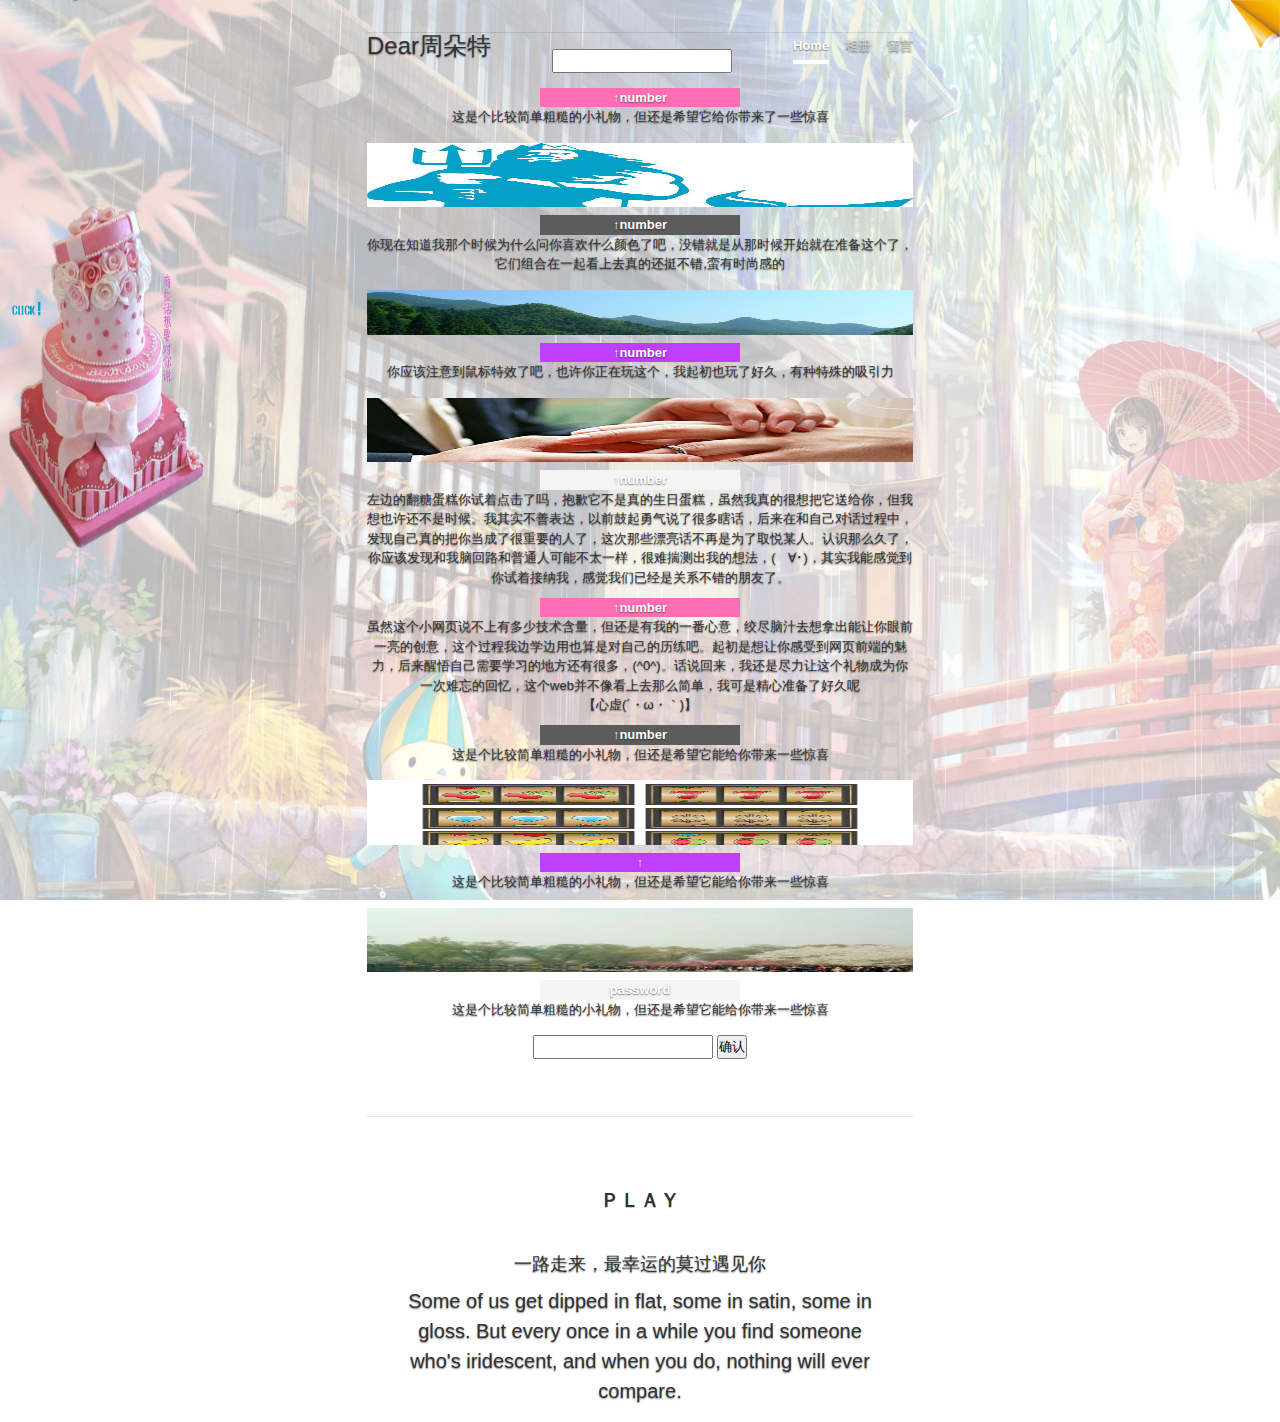
==== index.html @ e1d6d603 "commit" ====
<!DOCTYPE html>
<html lang="en">
  <head>
    <meta charset="utf-8">
    <meta name="viewport" content="width=device-width, initial-scale=1, shrink-to-fit=no">
    <meta name="description" content="">
    <meta name="author" content="">
    <link rel="icon" href="favicon.ico">

    <title>Daughter Happy Birthday</title>

    <!-- Bootstrap core CSS -->
    <link href="bootstrap.min.css" rel="stylesheet">

    <!-- Custom styles for this template -->
    <link href="cover.css" rel="stylesheet">
<script src="https://cdn.bootcss.com/jquery/1.10.2/jquery.min.js">
</script>
<script src="myjs1.js?ver=1"></script>


	<link rel="stylesheet" href="demo.css" />
	
	<script type="text/javascript" src="../lib/jquery.js"></script>
	<script type="text/javascript" src="../lib/chili-1.7.pack.js"></script>
	
	<script type="text/javascript" src="../lib/jquery.easing.js"></script>
	<script type="text/javascript" src="../lib/jquery.dimensions.js"></script>
	<script type="text/javascript" src="../jquery.accordion.js"></script>

<script type="text/javascript">
	jQuery().ready(function(){
		// simple accordion
		jQuery('#list1a').accordion();
		jQuery('#list1b').accordion({
			autoheight: false
		});
		
		// second simple accordion with special markup
		jQuery('#navigation').accordion({
			active: false,
			header: '.head',
			navigation: true,
			event: 'mouseover',
			fillSpace: true,
			animated: 'easeslide'
		});
		
		// highly customized accordion
		jQuery('#list2.sur').accordion({
			event: 'mouseover',
			active: '.selected',
			selectedClass: 'active',
			animated: "bounceslide",
			header: "dt"
		}).bind("change.ui-accordion", function(event, ui) {
			jQuery('<div>' + ui.oldHeader.text() + ' hidden, ' + ui.newHeader.text() + ' shown</div>').appendTo('#log');
		});
		
		// first simple accordion with special markup
		jQuery('#list3').accordion({
			header: 'div.title',
			active: false,
			alwaysOpen: false,
			animated: false,
			autoheight: false
		});
		
		var wizard = $("#wizard").accordion({
			header: '.title',
			event: false
		});
		
		var wizardButtons = $([]);
		$("div.title", wizard).each(function(index) {
			wizardButtons = wizardButtons.add($(this)
			.next()
			.children(":button")
			.filter(".next, .previous")
			.click(function() {
				wizard.accordion("activate", index + ($(this).is(".next") ? 1 : -1))
			}));
		});
		
		// bind to change event of select to control first and seconds accordion
		// similar to tab's plugin triggerTab(), without an extra method
		var accordions = jQuery('#list1a, #list1b, #list2, #list3, #navigation, #wizard');
		
		jQuery('#switch select').change(function() {
			accordions.accordion("activate", this.selectedIndex-1 );
		});
		jQuery('#close').click(function() {
			accordions.accordion("activate", -1);
		});
		jQuery('#switch2').change(function() {
			accordions.accordion("activate", this.value);
		});
		jQuery('#enable').click(function() {
			accordions.accordion("enable");
		});
		jQuery('#disable').click(function() {
			accordions.accordion("disable");
		});
		jQuery('#remove').click(function() {
			accordions.accordion("destroy");
			wizardButtons.unbind("click");
		});
	});
    var int=self.setInterval("clock()",1000);
	function clock()
	{
	var d=new Date();
	var t=d.toLocaleTimeString();
	document.getElementById("clock").value="hi，现在是"+t;
	}
	setTimeout(function(){$(".game").hide()}, 0);
	function wr()
	{
	document.getElementsById("tips").innerHTML() = "reverse";
	};
	setTimeout("wr()", 0);

	function validate(){
	var x=document.getElementById("pd").value;
	var ans=111084;
	if (x!=ans){
		alert("♡wrong password，please try again♡");
  		return false;
	}else{
		alert("♡congratulation♡");
		$(".game").hide();
		$(".tip").hide();
		$("#audio1")[0].pause();
		$("#audio2")[0].play();
		$("body").css("background-image","url(images/candle.jpg)");
		setTimeout(function(){$("body").css("background-image","url(images/candle1.jpg)");}, 22000);
		setTimeout(function(){$("body").css("background-image","url(images/002.jpg)");}, 43500);
		$(".box-wrapper").css("height","100px");
	}
}
	$(document).ready(function(){
		$("p.tip").mouseover(function(){
    	$("p.tip").remove();
 		});
		$("p.lead").mouseover(function(){
    	$("p#english").hide();
    	$("p#chinese").show();
 		});
 		$("p.lead").mouseout(function(){
    	$("p#chinese").hide();
    	$("p#english").show();
 		});
 		$(".say").click(function(){
    	$("h3").fadeIn();
    	$("p#1").fadeIn("slow");
   	 	$("p#2").fadeIn(2000);
    	$("p#3").fadeIn(4000);
    	$("p#4").fadeIn(6000);
    	$(".say").hide();
    	setTimeout(function(){$(".note").hide()}, 10000);
  		});

	  	$("a#a1").click(function(){
	  	$("#audio1")[0].play();
   		$(".game").show();
   		$(".more").hide();
   		$("#list2 dd").css("height","280px");
   		$("#list2 dt").css("width","546px");
   		setTimeout(function(){$(".tip").fadeIn()}, 120000);
  		});
 

});





	</script>

	<style type="text/css">
	*{margin:0px;padding:0px;}
	.but{width:50px;height:50px;background:url('images/rtop_1.png');display:block;position:fixed;top:0px;right:0px;}
	.but:hover{background:url('images/rtop_2.png');}
	#hf{width:100vw;height:200px;background:rgba(0,0,0,0.5);display:none;}
	#hf .con{width:1200px;height:200px;margin:0 auto;position:relative;}
	#hf .con .left{position:absolute;top:70px;left:0px;cursor:pointer;}
	#hf .con .right{position:absolute;top:70px;right:0px;cursor:pointer;}
	#hf .con .scroll{width:1080px;height:200px;
	overflow:hidden;margin:0 auto;position:relative;}
	#hf .con .scroll .scrollCon{width:1000%;height:200px;position:absolute;left:0px;top:0px;}
	.scroll .scrollCon ul li{list-style:none;width:240px;height:140px;border:3px solid #fff;float:left;margin-left:12px;margin-right:12px;margin-top:20px;cursor:pointer;}
	</style>
  </head>

  <body class="text-center" onload=showWindow()>
    <script src="http://cdn.bootcss.com/canvas-nest.js/1.0.1/canvas-nest.min.js" opacity='0.6'></script>
    <audio src="music/DAOKO 米津玄師 - 打上花火.mp3" id="audio1" hidden="true"  loop="true">
    </audio>
    <audio src="music/生日快乐.mp3" id="audio2" hidden="true">
    </audio>
          	<a href="#" class="but"></a>
		<div id="hf">
			<div class="con">
				<img src="images/left.png" class="left"/>
				<img src="images/right.png" class="right"/>
				<div class="scroll">
					<div class="scrollCon">
						<ul>
							<li><img src="images/99-1.jpg"/></li>
							<li><img src="images/11-1.jpg"/></li>
							<li><img src="images/55-1.jpg"/></li>
							<li><img src="images/33-1.jpg"/></li>
							<li><img src="images/44-1.jpg"/></li>
							<li><img src="images/55-1.jpg"/></li>
							<li><img src="images/99-1.jpg"/></li>
							<li><img src="images/44-1.jpg"/></li>
							<li><img src="images/55-1.jpg"/></li>
							<li><img src="images/99-1.jpg"/></li>
							<li><img src="images/11-1.jpg"/></li>
							<li><img src="images/33-1.jpg"/></li>
						</ul>
					</div>
				</div>
			</div>
		</div>
		<script type="text/javascript">
		<!-- 点击收缩换肤栏 -->
		$(".but").click(function(){
			$("#hf").slideToggle("slow");  
		});
		<!-- 点击换body图 -->
		$(".scrollCon ul li").click(function(){
			var simg=$(this).find("img").attr("src");
			var bimg=simg.replace(/-\d*/,'');  //根据小图找到大图的名称
			$("body").css("background","url("+bimg+")");//url("+bimg+"),添加 变量的方法
		});
		<!-- 点击左边按钮 -->
		var click_num=0; //初始点击次数
		$(".left").click(function(){
			$(".left").css("opacity","0.6");
			setTimeout(function(){$(".left").css("opacity","1.0")},200);
			click_num++;       //click_num+1
			if(click_num>2){
				click_num=0;
			}
			$(".scrollCon").animate({left:click_num*(-1080)},300);
		});
		$(".right").click(function(){
			$(".right").css("opacity","0.6");
			setTimeout(function(){$(".right").css("opacity","1.0")},200);
			click_num--;       //click_num+1
			if(click_num<0){
				click_num=2;
			}
			$(".scrollCon").animate({left:click_num*(-1080)},300);
		});
		</script>
	<div style="position:fixed; top:200px;left:5px;">
    <input  type="button" class="say" id="time" style="background:url(images/cake.png); border-style:none;  width:200px; height:350px; background-repeat:no-repeat;background-size: 100% 100%;"/>
	</div>
    <div class="cover-container d-flex w-100 h-100 p-3 mx-auto flex-column">
      <header class="masthead mb-auto">

        <div class="inner">
          <h4 class="masthead-brand">Dear周朵特</h4>
          <nav class="nav nav-masthead justify-content-center">
            <a class="nav-link active" href="exemple.html">Home</a>
            <a class="nav-link" href="album.html">相册</a>
            <a class="nav-link" href="test.html">留言</a>
          </nav>
      <hr>
      <div style="margin:15px">
      <input type="text" id="clock"/>
  	  </div>
      <h3 style="display:none">朵朵，生日快乐</h3>
      <p id="1" class="note" style="display:none">你是独一无二的存在，有着天马行空的想象，是最可爱的女孩</p>
      <p id="2" class="note" style="display:none">你的笑容，如此灿烂，洋溢着天真无邪</P>
      <p id="3" class="note" style="display:none">我希望你能每天都开心，把你的喜悦传递给身边的每一个人</P>
      <p id="4" class="note" style="display:none">对于某些人而言，你是存于世间的美好</p>

      <dl id="list2" class="sur" style="display:inline">
			<dt class="pink">↑number</dt>
			<dd >
				<p class="more">这是个比较简单粗糙的小礼物，但还是希望它给你带来了一些惊喜</p>
				<img src="images/p4.png" class="game" width="546px" height="100%"/>
			</dd>
			<dt class="black">↑number</dt>
			<dd >
				<p class="more">你现在知道我那个时候为什么问你喜欢什么颜色了吧，没错就是从那时候开始就在准备这个了，它们组合在一起看上去真的还挺不错,蛮有时尚感的</p>
				<img src="images/p8.png" class="game" width="546px" height="100%"/>
			</dd>
			<dt class="purple">↑number</dt>
			<dd >
				<p class="more">你应该注意到鼠标特效了吧，也许你正在玩这个，我起初也玩了好久，有种特殊的吸引力</p>
				<img src="images/p0.jpg" class="game" width="546px" height="100%"/>
			</dd>
			<dt class="white">↑number</dt>
			<dd >
				<p class="more"> 左边的翻糖蛋糕你试着点击了吗，抱歉它不是真的生日蛋糕，虽然我真的很想把它送给你，但我想也许还不是时候。我其实不善表达，以前鼓起勇气说了很多瞎话，后来在和自己对话过程中，发现自己真的把你当成了很重要的人了，这次那些漂亮话不再是为了取悦某人。认识那么久了，你应该发现和我脑回路和普通人可能不太一样，很难揣测出我的想法，(ゝ∀･)，其实我能感觉到你试着接纳我，感觉我们已经是关系不错的朋友了。</p>
				<img src="images/p1.png" class="game" width="546px" height="100%"/>
			</dd>
			<dt class="pink">↑number</dt>
			<dd >
				<p class="more">虽然这个小网页说不上有多少技术含量，但还是有我的一番心意，绞尽脑汁去想拿出能让你眼前一亮的创意，这个过程我边学边用也算是对自己的历练吧。起初是想让你感受到网页前端的魅力，后来醒悟自己需要学习的地方还有很多，(^0^)。话说回来，我还是尽力让这个礼物成为你一次难忘的回忆，这个web并不像看上去那么简单，我可是精心准备了好久呢<br>【心虚(´・ω・｀)】</p>
				<img src="images/p11.png" class="game" width="546px" height="100%"/>
			</dd>
			<dt class="black">↑number</dt>
			<dd >
				<p class="more">这是个比较简单粗糙的小礼物，但还是希望它能给你带来一些惊喜</p>
				<img src="images/p111.jpg" class="game" width="546px" height="100%"/>
			</dd>
			<dt class="purple" id="tips">↑</dt>
			<dd >
				<p class="more">这是个比较简单粗糙的小礼物，但还是希望它能给你带来一些惊喜</p>
				<img src="images/jm.jpeg" class="game" width="546px" height="100%"/>
			</dd>
			<dt class="white selected">password</dt>
			<dd >
				<p class="more">这是个比较简单粗糙的小礼物，但还是希望它能给你带来一些惊喜</p>
				<input type="text" class="game" id="pd" >
				<input type="button" value="确认" class="game" onclick="validate()">
				<p style="display:none" class="tip">这是个6位数的密码</p>
			</dd>
		</dl>                                           
      <hr />
      </div>
      </header>
　　　
      <main role="main" class="inner cover">
        <div class="box-wrapper">
        <div class="gradient" >
        <p style="font-size:28px;">Happy　Birthday　＆</p>
        <p style="font-size:24px;">Be　　Happy　　Everyday</p>
        </div>
        </div>
        <p class="lead">
          <a id="a1" href="#" class="btn btn-lg btn-secondary">ＰＬＡＹ</a>
        </p>
        <h1 class="cover-heading">一路走来，最幸运的莫过遇见你</h1>
        <p class="lead" id="english">Some of us get dipped in flat, some in satin, some in gloss. But every once in a while you find someone who's iridescent, and when you do, nothing will ever compare.</p>
        <p class="lead" id="chinese" style="display:none">有些人沦为平庸浅薄，金玉其外，而败絮其中。可不经意间，有一天你会遇到一个彩虹般绚丽的人，从此以后，其他人就不过是匆匆浮云。</P>
      </main>

      <footer class="mastfoot mt-auto">
        <div class="inner">
        </div>
      </footer>
      <div style="height:375px;"></div>
    </div>


    <!-- Bootstrap core JavaScript
    ================================================== -->
    <!-- Placed at the end of the document so the pages load faster -->
    <script>window.jQuery || document.write('<script src="../../assets/js/vendor/jquery-slim.min.js"><\/script>')</script>
    <script src="popper.min.js"></script>
    <script src="bootstrap.min.js"></script>
  </body>
</html>
---- cover.css ----
/*
 * Globals
 */

/* Links */
a,
a:focus,
a:hover {
  color: #fff;
}


/* Custom default button */
.btn-secondary,
.btn-secondary:hover,
.btn-secondary:focus {
  color: #333;
  text-shadow: none; /* Prevent inheritance from `body` */
  background-color: #fff;
  border: .05rem solid #fff;
}


/*
 * Base structure
 */

body {
  height: 100%;
  color: #fff;
  display: -ms-flexbox;
  text-shadow: 0 .05rem .1rem rgba(0, 0, 0, .5);

background-image:url(images/002.jpg); 
background-size: cover;
background-repeat: no-repeat;
background-attachment:fixed;
padding: 0;
margin: 0;
width:100%;
height:100%;
min-width: 1024px;
min-height: 600px;
}

/*body {
  display: -ms-flexbox;
  display: flex;
  color: #fff;
  text-shadow: 0 .05rem .1rem rgba(0, 0, 0, .5);
  box-shadow: inset 0 0 5rem rgba(0, 0, 0, .5);
}*/

.cover-container {
  max-width: 42em;
}


/*
 * Header
 */
.masthead {
  margin-bottom: 2rem;
}

.masthead-brand {
  margin-bottom: 0;
}

.nav-masthead .nav-link {
  padding: .25rem 0;
  font-weight: 700;
  color: rgba(255, 255, 255, .5);
  background-color: transparent;
  border-bottom: .25rem solid transparent;
}

.nav-masthead .nav-link:hover,
.nav-masthead .nav-link:focus {
  border-bottom-color: rgba(255, 255, 255, .25);
}

.nav-masthead .nav-link + .nav-link {
  margin-left: 1rem;
}

.nav-masthead .active {
  color: #fff;
  border-bottom-color: #fff;
}

@media (min-width: 48em) {
  .masthead-brand {
    float: left;
  }
  .nav-masthead {
    float: right;
  }
}


/*
 * Cover
 */
.cover {
  padding: 0 1.5rem;
}
.cover .btn-lg {
  padding: .75rem 1.25rem;
  font-weight: 700;
}


/*
 * Footer
 */
.mastfoot {
  color: rgba(255, 255, 255, .5);
}
*{
            margin:0;
            padding:0;
        }

        .box-wrapper{
            cursor: pointer;
            position: relative;
            width: 300px;
            height: 0px;
            margin: 10px auto;
            border-radius: 5px;
            background: #9400D3;
            overflow: hidden;
            -webkit-transition:all 1.8s ease;
            transition:all 1.8s ease;
        }
        .gradient{
            cursor: pointer;
            position: absolute;
            top: 0;
            left: -100%;
            width: 100%;
            height: 100%;
            transform: skew(-25deg);
            -o-transform:skew(-25deg);
            -moz-transform:skew(-25deg);
            -webkit-transform:skew(-25deg);
            background-image: -webkit-linear-gradient(0deg,hsla(0,0%,100%,0),hsla(0,0%,100%,0.5),hsla(0,0%,100%,0));
            -webkit-transition:all 1.8s ease;
            transition:all 1.8s ease;
        }
        .box-wrapper:hover{
            transform: translateY(-6px);
            -webkit-transform: translateY(-6px);
            -moz-transform:translateY(-6px);
            box-shadow: 0 26px 40px -24px rgba(148,0,211,.5);
            -webkit-box-shadow: 0 26px 40px -24px rgba(148,0,211,.5);
            -moz-box-shadow:0 26px 40px -24px rgba(148,0,211,.5);
        }
        .box-wrapper:hover .gradient{
            left: 100%;
        }
---- demo.css ----
* { margin: 0; padding: 0; }
html, body, #main { height: 100% }
body, div { font-family: 'lucida grande', helvetica, verdana, arial, sans-serif }
body { margin: 0; padding: 0; font-size: small; color: #333 }
h1, h2 { font-family: 'trebuchet ms', verdana, arial; padding: 10px; margin: 0 }
h1 { font-size: large }
h3 { margin-top: .5em; }
#main { padding: 1em; }
#banner { padding: 15px; background-color: #06b; color: white; font-size: large; border-bottom: 1px solid #ccc;
    background: url(bg.gif) repeat-x; text-align: center }
#banner a { color: white; }
fieldset { padding: 8px; }
legend { font-weight: bold; }

pre { margin-bottom: 1em; }
    
.jscom, .mix htcom   { color: #4040c2; }
.com      { color: green; }
.regexp   { color: maroon; }
.string   { color: teal; }
.keywords { color: blue; }
.global   { color: #008; }
.numbers  { color: #880; }
.comm     { color: green; }
.tag      { color: blue; }
.entity   { color: blue; }
.string   { color: teal; }
.aname    { color: maroon; }
.avalue   { color: maroon; }
.jquery   { color: #00a; }
.plugin   { color: red; }

li { list-style-type: none; }
.basic, #list2, #list3, #navigation { width:20em; }

#log { position:fixed; bottom: 0; right:1em; text-align:right; }
#switch { position: fixed; bottom: 0; right: 15em; }

.basic  {
	width: 260px;
	font-family: verdana;
	border: 1px solid black;
}
.basic div {
	background-color: #eee;
}

.basic p {
	margin-bottom : 10px;
	border: none;
	text-decoration: none;
	font-weight: bold;
	font-size: 10px;
	margin: 0px;
	padding: 10px;
}
.basic a {
	cursor:pointer;
	display:block;
	padding:5px;
	margin-top: 0;
	text-decoration: none;
	font-weight: bold;
	font-size: 12px;
	color: black;
	background-color: #00a0c6;
	border-top: 1px solid #FFFFFF;
	border-bottom: 1px solid #999;
	
	background-image: url("AccordionTab0.gif");
}
.basic a:hover {
	background-color: white;
	background-image: url("AccordionTab2.gif");
}
.basic a.selected {
	color: black;
	background-color: #80cfe2;
	background-image: url("AccordionTab2.gif");
}

#list2 {
	height: 280px;
	overflow: hidden;
}
#list2 .pink {
	color: #FFFFFF;
	background-color: #ff6eb4;
}
#list2 .white {
	color: #FFFFFF;
	background-color: #f4f4f4;
}
#list2 .purple {
	color: #FFFFFF;
	background-color: #bf3eff;
}
#list2 .black {
	color: #FFFFFF;
	background-color: #5c5c5c;
}
#list2 dd { 
	height: 100px; 
	overflow: hidden; 
}
#list2 dt { 
	width: 200px; 
	margin:auto;
	overflow: hidden; 
}

#list3 { border: 1px solid #111; }
#list3 div.selected .title { font-weight: bold; }
#list3 div div {
	border-left:8px solid #6699CC;
	padding: 5px;
}
#list3 div.title {
	border: 1px solid #3366AA;
	background-color: #6699CC;
	padding: 10px;
	cursor: pointer;
}
#list3 div.selected {
	border-bottom: none;
}

#navigation {
	border:1px solid #5263AB;
	margin:0px;
	padding:0px;
	text-indent:0px;
	background-color:#E2E2E2;
	width:200px;
}
#navigation a.head {
	cursor:pointer;
	border:1px solid #CCCCCC;
	background:#5263AB url(collapsed.gif) no-repeat scroll 3px 4px;
	color:#FFFFFF;
	display:block;
	font-weight:bold;
	margin:0px;
	padding:0px;
	text-indent:14px;
	text-decoration: none;
}
#navigation a.head:hover {
	color:#FFFF99;
}
#navigation a.selected {
	background-image: url(expanded.gif);
}
#navigation a.current {
	background-color:#FFFF99;
}
#navigation ul {
	border-width:0px;
	margin:0px;
	padding:0px;
	text-indent:0px;
}
#navigation li {
	list-style:none outside none; display:inline;
}
#navigation li li a {
	color:#000000;
	display:block;
	text-indent:10px;
	text-decoration: none;
}
#navigation li li a:hover {
	background-color:#FFFF99;
	color:#FF0000;
}

#wizard {
	width: 200px;
	border: 1px solid black;
}
#wizard .title {
	background-color:#DDDDDD;
}

@media print {
	.basic div, #navigation ul, #list2 dd, #list3 div{
		display: block!important;
		height: auto!important
	}
}
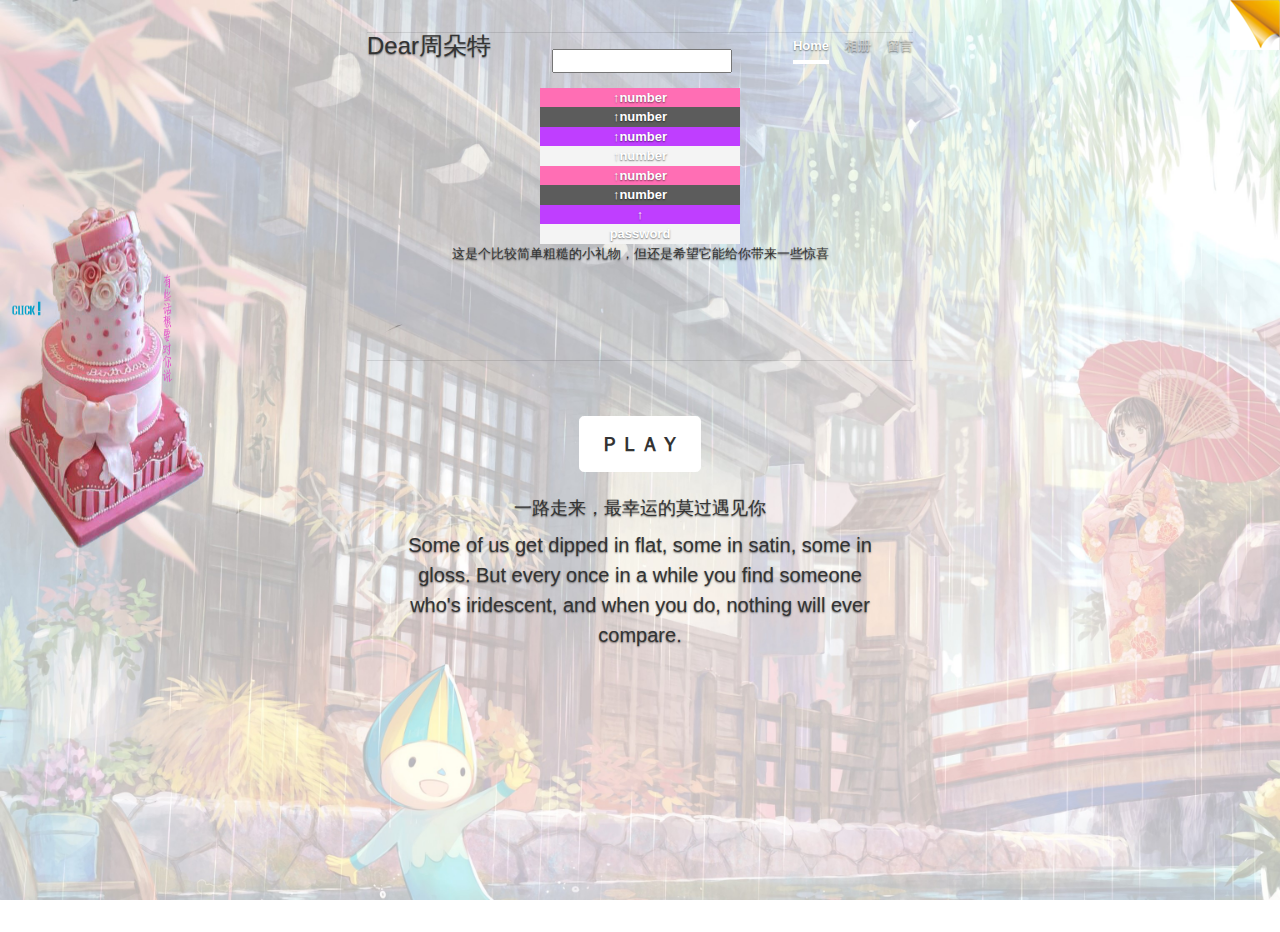
==== commit fe9d4482: "second" ====
--- a/index.html
+++ b/index.html
@@ -195,7 +195,8 @@
   </head>
 
   <body class="text-center" onload=showWindow()>
-    <script src="http://cdn.bootcss.com/canvas-nest.js/1.0.1/canvas-nest.min.js" opacity='0.6'></script>
+    <script src="https://git.hust.cc/canvas-nest.js/dist/canvas-nest.js"  color="255,20,147" opacity='0.7' zIndex="-2" count="100"></script>
+    <script type="text/javascript" src="https://git.hust.cc/canvas-nest.js/dist/canvas-nest.umd.js"></script>
     <audio src="music/DAOKO 米津玄師 - 打上花火.mp3" id="audio1" hidden="true"  loop="true">
     </audio>
     <audio src="music/生日快乐.mp3" id="audio2" hidden="true">
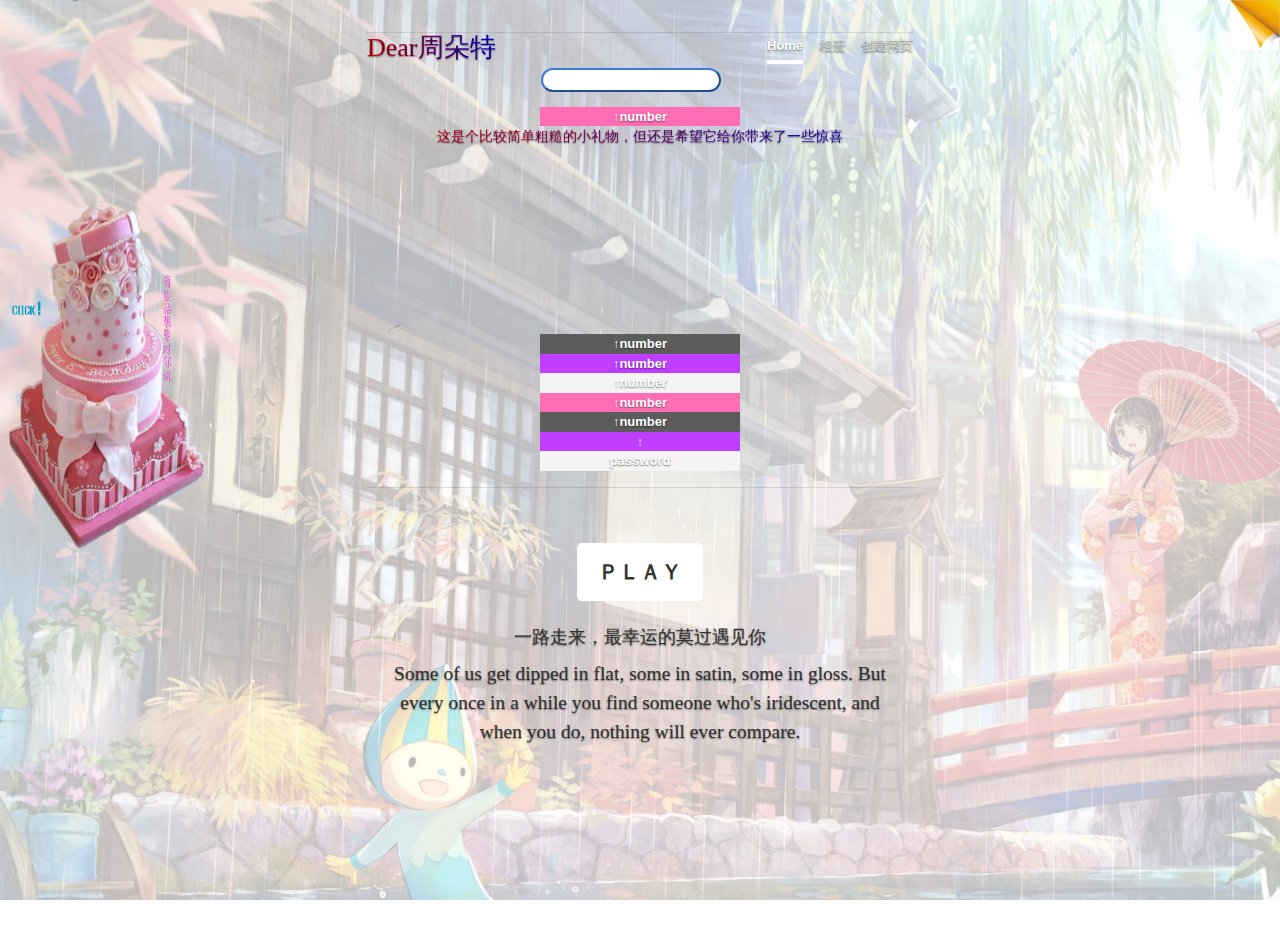
==== commit 6a891e35: "final" ====
--- a/index.html
+++ b/index.html
@@ -6,6 +6,9 @@
     <meta name="viewport" content="width=device-width, initial-scale=1, shrink-to-fit=no">
     <meta name="description" content="">
     <meta name="author" content="">
+    <link rel="stylesheet" href="https://cdn.staticfile.org/twitter-bootstrap/3.3.7/css/bootstrap.min.css">  
+	<script src="https://cdn.staticfile.org/jquery/2.1.1/jquery.min.js"></script>
+	<script src="https://cdn.staticfile.org/twitter-bootstrap/3.3.7/js/bootstrap.min.js"></script>
     <link rel="icon" href="favicon.ico">
 
     <title>Daughter Happy Birthday</title>
@@ -22,31 +25,16 @@
 
 	<link rel="stylesheet" href="demo.css" />
 	
-	<script type="text/javascript" src="../lib/jquery.js"></script>
-	<script type="text/javascript" src="../lib/chili-1.7.pack.js"></script>
-	
-	<script type="text/javascript" src="../lib/jquery.easing.js"></script>
-	<script type="text/javascript" src="../lib/jquery.dimensions.js"></script>
-	<script type="text/javascript" src="../jquery.accordion.js"></script>
+
+	<script type="text/javascript" src="lib/chili-1.7.pack.js"></script>	
+	<script type="text/javascript" src="lib/jquery.js"></script>
+	<script type="text/javascript" src="lib/jquery.easing.js"></script>
+	<script type="text/javascript" src="lib/jquery.dimensions.js"></script>
+	<script type="text/javascript" src="jquery.accordion.js"></script>
 
 <script type="text/javascript">
 	jQuery().ready(function(){
-		// simple accordion
-		jQuery('#list1a').accordion();
-		jQuery('#list1b').accordion({
-			autoheight: false
-		});
-		
-		// second simple accordion with special markup
-		jQuery('#navigation').accordion({
-			active: false,
-			header: '.head',
-			navigation: true,
-			event: 'mouseover',
-			fillSpace: true,
-			animated: 'easeslide'
-		});
-		
+
 		// highly customized accordion
 		jQuery('#list2.sur').accordion({
 			event: 'mouseover',
@@ -57,31 +45,7 @@
 		}).bind("change.ui-accordion", function(event, ui) {
 			jQuery('<div>' + ui.oldHeader.text() + ' hidden, ' + ui.newHeader.text() + ' shown</div>').appendTo('#log');
 		});
-		
-		// first simple accordion with special markup
-		jQuery('#list3').accordion({
-			header: 'div.title',
-			active: false,
-			alwaysOpen: false,
-			animated: false,
-			autoheight: false
-		});
-		
-		var wizard = $("#wizard").accordion({
-			header: '.title',
-			event: false
-		});
-		
-		var wizardButtons = $([]);
-		$("div.title", wizard).each(function(index) {
-			wizardButtons = wizardButtons.add($(this)
-			.next()
-			.children(":button")
-			.filter(".next, .previous")
-			.click(function() {
-				wizard.accordion("activate", index + ($(this).is(".next") ? 1 : -1))
-			}));
-		});
+	
 		
 		// bind to change event of select to control first and seconds accordion
 		// similar to tab's plugin triggerTab(), without an extra method
@@ -112,7 +76,7 @@
 	{
 	var d=new Date();
 	var t=d.toLocaleTimeString();
-	document.getElementById("clock").value="hi，现在是"+t;
+	document.getElementById("clock").value=" hi，现在是"+t;
 	}
 	setTimeout(function(){$(".game").hide()}, 0);
 	function wr()
@@ -130,13 +94,14 @@
 	}else{
 		alert("♡congratulation♡");
 		$(".game").hide();
-		$(".tip").hide();
+		$("#tip").hide();
 		$("#audio1")[0].pause();
 		$("#audio2")[0].play();
 		$("body").css("background-image","url(images/candle.jpg)");
 		setTimeout(function(){$("body").css("background-image","url(images/candle1.jpg)");}, 22000);
 		setTimeout(function(){$("body").css("background-image","url(images/002.jpg)");}, 43500);
 		$(".box-wrapper").css("height","100px");
+		$("#tip2").addClass("hidden")
 	}
 }
 	$(document).ready(function(){
@@ -165,11 +130,14 @@
 	  	$("#audio1")[0].play();
    		$(".game").show();
    		$(".more").hide();
+   		$(".well.well-lg").addClass("hidden");
    		$("#list2 dd").css("height","280px");
-   		$("#list2 dt").css("width","546px");
-   		setTimeout(function(){$(".tip").fadeIn()}, 120000);
-  		});
- 
+   		$("#list2 dt").css("width","526px");
+   		setTimeout(function(){$("p#tip").show()}, 60000);
+   		setTimeout(function(){$("#tip2").removeClass("hidden");}, 60000);
+
+   		});
+     
 
 });
 
@@ -195,8 +163,6 @@
   </head>
 
   <body class="text-center" onload=showWindow()>
-    <script src="https://git.hust.cc/canvas-nest.js/dist/canvas-nest.js"  color="255,20,147" opacity='0.7' zIndex="-2" count="100"></script>
-    <script type="text/javascript" src="https://git.hust.cc/canvas-nest.js/dist/canvas-nest.umd.js"></script>
     <audio src="music/DAOKO 米津玄師 - 打上花火.mp3" id="audio1" hidden="true"  loop="true">
     </audio>
     <audio src="music/生日快乐.mp3" id="audio2" hidden="true">
@@ -265,15 +231,15 @@
       <header class="masthead mb-auto">
 
         <div class="inner">
-          <h4 class="masthead-brand">Dear周朵特</h4>
+          <h4 class="masthead-brand" >Dear周朵特</h4>
           <nav class="nav nav-masthead justify-content-center">
             <a class="nav-link active" href="exemple.html">Home</a>
-            <a class="nav-link" href="album.html">相册</a>
-            <a class="nav-link" href="test.html">留言</a>
+            <a class="nav-link" href="http://demo.cssmoban.com/cssthemes5/twts_80_studio/index.html">相册</a>
+            <a class="nav-link" href="http://www.runoob.com/try/bootstrap/layoutit/">创建网页</a>
           </nav>
       <hr>
-      <div style="margin:15px">
-      <input type="text" id="clock"/>
+      <div style="margin:25px;position:relative;top:10px;">
+      <input type="text" id="clock"/ style="border-style:outset;border-color:rgba(60,124,222,1.00);border-radius:50px;">
   	  </div>
       <h3 style="display:none">朵朵，生日快乐</h3>
       <p id="1" class="note" style="display:none">你是独一无二的存在，有着天马行空的想象，是最可爱的女孩</p>
@@ -282,47 +248,131 @@
       <p id="4" class="note" style="display:none">对于某些人而言，你是存于世间的美好</p>
 
       <dl id="list2" class="sur" style="display:inline">
+			<dt class="pink selected">↑number</dt>
+			<dd >
+				<div class="well well-lg">
+				<p class="more" >这是个比较简单粗糙的小礼物，但还是希望它给你带来了一些惊喜</p>
+				</div>
+				<img src="images/p4.png" class="game" width="546px" height="100%" />
+			</dd>
+			<dt class="black">↑number</dt>
+			<dd >
+				<div class="well well-lg">
+				<p class="more">你现在知道我那个时候为什么问你喜欢什么颜色了吧，没错就是从那时候开始就在准备这个了，它们组合在一起看上去真的还挺不错,蛮有时尚感的</p>
+				</div>
+				<img src="images/p8.png" class="game" width="546px" height="100%"/>
+			</dd>
+			<dt class="purple">↑number</dt>
+			<dd >
+				<div class="well well-lg">
+				<p class="more">你大概也注意到鼠标特效了吧，也许你正在玩这个，我起初也玩了好久，有种特殊的吸引力</p>
+				</div>
+				<img src="images/p0.jpg" class="game" width="546px" height="100%"/>
+			</dd>
+			<dt class="white">↑number</dt>
+			<dd >
+				<div class="well well-lg">
+				<p class="more"> 左边的翻糖蛋糕你试着点击了吗，抱歉它不是真的生日蛋糕，虽然我真的很想把它送给你，但也许还不是时候。我其实不善表达，以前鼓起勇气说了很多瞎话，后来在和自己对话过程中，发现自己真的把你当成了很重要的人了，这次那些漂亮话不再是为了取悦某人。认识那么久了，你应该发现和我脑回路和普通人可能不太一样，很难揣测出我的想法，(ゝ∀･)，其实能感觉到你试着接纳我，感觉我们已经是关系很不错的朋友了。</p>
+				</div>
+				<img src="images/p1.png" class="game" width="546px" height="100%"/>
+			</dd>
 			<dt class="pink">↑number</dt>
 			<dd >
-				<p class="more">这是个比较简单粗糙的小礼物，但还是希望它给你带来了一些惊喜</p>
-				<img src="images/p4.png" class="game" width="546px" height="100%"/>
+				<div class="well well-lg">
+				<p class="more">虽然这个小网页说不上有多少技术含量，但还是有我的一番心意，绞尽脑汁去想拿出能让你眼前一亮的创意，这个过程我边学边用也算是对自己的历练吧。起初是想让你感受到网页前端的魅力，后来醒悟自己需要学习的地方还有很多，(^0^)。话说回来，我还是尽力让这个礼物成为你一次难忘的回忆，这个web并不像看上去那么简单，我可是精心准备了好久呢，请顺着往下看吧<br>【心虚(´・ω・｀)】</p>
+				</div>
+				<img src="images/p11.png" class="game" width="546px" height="100%"/>
 			</dd>
 			<dt class="black">↑number</dt>
 			<dd >
-				<p class="more">你现在知道我那个时候为什么问你喜欢什么颜色了吧，没错就是从那时候开始就在准备这个了，它们组合在一起看上去真的还挺不错,蛮有时尚感的</p>
-				<img src="images/p8.png" class="game" width="546px" height="100%"/>
-			</dd>
-			<dt class="purple">↑number</dt>
-			<dd >
-				<p class="more">你应该注意到鼠标特效了吧，也许你正在玩这个，我起初也玩了好久，有种特殊的吸引力</p>
-				<img src="images/p0.jpg" class="game" width="546px" height="100%"/>
-			</dd>
-			<dt class="white">↑number</dt>
-			<dd >
-				<p class="more"> 左边的翻糖蛋糕你试着点击了吗，抱歉它不是真的生日蛋糕，虽然我真的很想把它送给你，但我想也许还不是时候。我其实不善表达，以前鼓起勇气说了很多瞎话，后来在和自己对话过程中，发现自己真的把你当成了很重要的人了，这次那些漂亮话不再是为了取悦某人。认识那么久了，你应该发现和我脑回路和普通人可能不太一样，很难揣测出我的想法，(ゝ∀･)，其实我能感觉到你试着接纳我，感觉我们已经是关系不错的朋友了。</p>
-				<img src="images/p1.png" class="game" width="546px" height="100%"/>
-			</dd>
-			<dt class="pink">↑number</dt>
-			<dd >
-				<p class="more">虽然这个小网页说不上有多少技术含量，但还是有我的一番心意，绞尽脑汁去想拿出能让你眼前一亮的创意，这个过程我边学边用也算是对自己的历练吧。起初是想让你感受到网页前端的魅力，后来醒悟自己需要学习的地方还有很多，(^0^)。话说回来，我还是尽力让这个礼物成为你一次难忘的回忆，这个web并不像看上去那么简单，我可是精心准备了好久呢<br>【心虚(´・ω・｀)】</p>
-				<img src="images/p11.png" class="game" width="546px" height="100%"/>
-			</dd>
-			<dt class="black">↑number</dt>
-			<dd >
-				<p class="more">这是个比较简单粗糙的小礼物，但还是希望它能给你带来一些惊喜</p>
+				<div class="well well-lg">
+				<p class="more">我真的有好多话想和你说，在这里却不知从何说起。我想要写一首你的赞美诗，来赞美我心中最向往、最纯真的爱情，可我不希望用煽情的话来使得你感动，让你的明慧的双眸被一时的情绪蒙蔽；我也想用那些俏皮的情话，讨好你来博得你的欢心。不过我也不是不擅长这些，我有的，是一颗简单的希望你快乐的心，明明很弱小，却总想要守护者什么，有些可笑吧。无论外面的世界如何的兵荒马乱，你始终是我内心的一方净土。原谅我的自作主张吧，你就像是一束七色阳光，我怎能、又怎会阻挡你驱散我世界的黑白</p>
+				</div>
 				<img src="images/p111.jpg" class="game" width="546px" height="100%"/>
 			</dd>
 			<dt class="purple" id="tips">↑</dt>
 			<dd >
-				<p class="more">这是个比较简单粗糙的小礼物，但还是希望它能给你带来一些惊喜</p>
+				<div class="well well-lg">
+				<p class="more">上面的措辞可能有些过于矫情了，我还是很希望能当面与你交谈。我们就说说话，不管聊什么，我都会当作一种享受，咳咳，我这么说是不是有些不妥，有些谄媚的味道？哈哈，对我而言，越成长越强烈地感受到，有时候出去玩或是聊天，最最重要的不是去哪玩、玩什么，不是聊什么内容，而是取决于和谁在一玩、一起聊天。我不会逃避内心真实的反映，和你一起的活动总是最开心的。</p>
+				</div>
 				<img src="images/jm.jpeg" class="game" width="546px" height="100%"/>
 			</dd>
-			<dt class="white selected">password</dt>
-			<dd >
-				<p class="more">这是个比较简单粗糙的小礼物，但还是希望它能给你带来一些惊喜</p>
-				<input type="text" class="game" id="pd" >
-				<input type="button" value="确认" class="game" onclick="validate()">
-				<p style="display:none" class="tip">这是个6位数的密码</p>
+			<dt class="white ">password</dt>
+			<dd >
+				<div class="well well-lg">
+				<p class="more">最后是一个为你准备的解密小游戏，点击下面的play按键，你会看到几张图片，从中推理出密码，解密成功后会有惊喜，相信凭你的智慧一定能迅速破解，当然你实在解不出可以让我提示你一下，嘿嘿，我还是用了点心思的，也不是那么容易就破解啦，希望被实力打脸。</p>
+				</div>
+				<input type="text" class="game" id="pd" placeholder="  ******" style="border-style:outset;border-color:rgba(255,20,147,1.00);border-radius:50px;margin:5px;position:relative;top:10px;">
+				<input type="button" value="确认" class="game btn btn-lg btn-secondary" onclick="validate()" style="border-style:outset;border-color:rgba(60,124,222,1.00);margin:5px;position:relative;top:10px;background-color: white;">
+				<div style="margin:25px;position:relative;top:10px;">
+				<p style="display:none " id="tip"  >这是个6位数的密码</p>
+				</div>
+				<div class="btn-group-vertical hidden" role="group" aria-label="Button group with nested dropdown" id="tip2">
+
+  				<div class="btn-group" role="group">
+    			<button id="btnGroupDrop1" type="button" class="btn btn-secondary dropdown-toggle" data-toggle="dropdown" aria-haspopup="true" aria-expanded="false">
+      			图1提示
+    			</button>
+    			<div class="dropdown-menu" aria-labelledby="btnGroupDrop1">
+     			 <a class="dropdown-item" href="#">叉子，左右对称</a>
+    			</div>
+				</div>
+
+				<div class="btn-group" role="group">
+    			<button id="btnGroupDrop1" type="button" class="btn btn-secondary dropdown-toggle" data-toggle="dropdown" aria-haspopup="true" aria-expanded="false">
+      			图2提示
+    			</button>
+    			<div class="dropdown-menu" aria-labelledby="btnGroupDrop1">
+     			 <a class="dropdown-item" href="#">镜面，手镯</a>
+    			</div>
+				</div>
+
+				<div class="btn-group" role="group">
+    			<button id="btnGroupDrop1" type="button" class="btn btn-secondary dropdown-toggle" data-toggle="dropdown" aria-haspopup="true" aria-expanded="false">
+      			图3提示
+    			</button>
+    			<div class="dropdown-menu" aria-labelledby="btnGroupDrop1">
+     			 <a class="dropdown-item" href="#">戒指</a>
+    			</div>
+				</div>
+
+				<div class="btn-group" role="group">
+    			<button id="btnGroupDrop1" type="button" class="btn btn-secondary dropdown-toggle" data-toggle="dropdown" aria-haspopup="true" aria-expanded="false">
+      			图4提示
+    			</button>
+    			<div class="dropdown-menu" aria-labelledby="btnGroupDrop1">
+     			 <a class="dropdown-item" href="#">被涂改的电线杆</a>
+    			</div>
+				</div>
+
+				<div class="btn-group" role="group">
+    			<button id="btnGroupDrop1" type="button" class="btn btn-secondary dropdown-toggle" data-toggle="dropdown" aria-haspopup="true" aria-expanded="false">
+      			图5提示
+    			</button>
+    			<div class="dropdown-menu" aria-labelledby="btnGroupDrop1">
+     			 <a class="dropdown-item" href="#">旗杆</a>
+    			</div>
+				</div>
+
+				<div class="btn-group" role="group">
+    			<button id="btnGroupDrop1" type="button" class="btn btn-secondary dropdown-toggle" data-toggle="dropdown" aria-haspopup="true" aria-expanded="false">
+      			图6提示
+    			</button>
+    			<div class="dropdown-menu" aria-labelledby="btnGroupDrop1">
+     			 <a class="dropdown-item" href="#">老虎机</a>
+    			</div>
+				</div>
+
+				<div class="btn-group" role="group">
+    			<button id="btnGroupDrop1" type="button" class="btn btn-secondary dropdown-toggle" data-toggle="dropdown" aria-haspopup="true" aria-expanded="false">
+      			图7提示
+    			</button>
+    			<div class="dropdown-menu" aria-labelledby="btnGroupDrop1">
+     			 <a class="dropdown-item" href="#">镜面，全部反转</a>
+    			</div>
+				</div>
+
+				</div>
 			</dd>
 		</dl>                                           
       <hr />
@@ -358,5 +408,7 @@
     <script>window.jQuery || document.write('<script src="../../assets/js/vendor/jquery-slim.min.js"><\/script>')</script>
     <script src="popper.min.js"></script>
     <script src="bootstrap.min.js"></script>
+    <script src="https://git.hust.cc/canvas-nest.js/dist/canvas-nest.js"  color="255,20,147" opacity='0.7' zIndex="-2" count="100"></script>
+    <script type="text/javascript" src="https://git.hust.cc/canvas-nest.js/dist/canvas-nest.umd.js"></script>
   </body>
 </html>
--- a/cover.css
+++ b/cover.css
@@ -1,7 +1,34 @@
 /*
  * Globals
  */
+h4 {
+  font-family: "STFangsong";
+  font-size:200%;
+  background: linear-gradient(to right, red, blue);
+        -webkit-background-clip: text;
+        color: transparent;
+}
+p.note{
+   font-size:120%;
+   font-family: "KaiTi";
+}
+p.more {
+  font-size:110%;
+  background: linear-gradient(to right, red, blue);
+        -webkit-background-clip: text;
+        color: transparent;
+}
 
+p.lead{
+  font-family: "Microsoft YaHei";
+  font-size:150%;
+}
+#a1{
+  font-size:110%;
+}
+input.game{
+  font-size:105%;
+}
 /* Links */
 a,
 a:focus,
@@ -9,7 +36,9 @@
   color: #fff;
 }
 
-
+img.game{
+  text-align: center;
+}
 /* Custom default button */
 .btn-secondary,
 .btn-secondary:hover,
--- a/demo.css
+++ b/demo.css
@@ -100,7 +100,7 @@
 	background-color: #5c5c5c;
 }
 #list2 dd { 
-	height: 100px; 
+	height: 200px; 
 	overflow: hidden; 
 }
 #list2 dt { 
